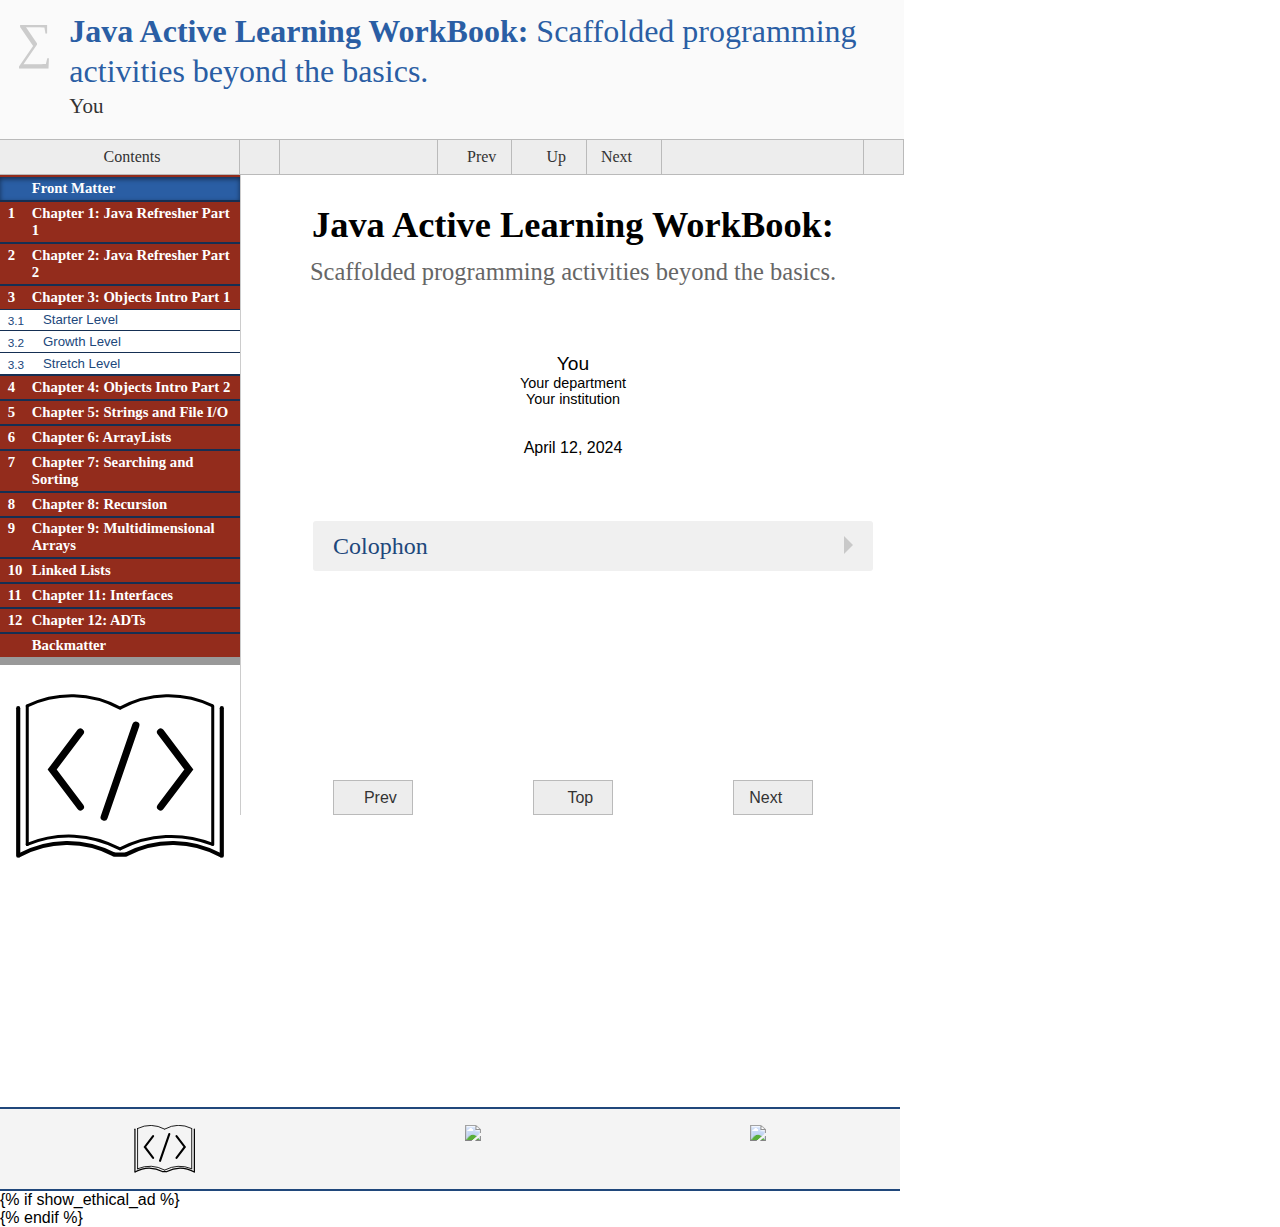
==== published/JavaActiveLearningWorkbook/index.html @ 2fcdfcb6 "runestone target output directory" ====
<!DOCTYPE html>
<html>
<!--********************************************-->
<!--*       Generated from PreTeXt source      *-->
<!--*       on 2024-04-12T17:49:07Z       *-->
<!--*   A recent stable commit (2022-07-01):   *-->
<!--* 6c761d3dba23af92cba35001c852aac04ae99a5f *-->
<!--*                                          *-->
<!--*         https://pretextbook.org          *-->
<!--*                                          *-->
<!--********************************************-->
<head xmlns:og="http://ogp.me/ns#" xmlns:book="https://ogp.me/ns/book#">
<meta http-equiv="Content-Type" content="text/html; charset=UTF-8">
<meta http-equiv="refresh" content="0; URL='frontmatter.html'">
<meta property="og:type" content="book">
<meta property="book:title" content="Java Active Learning WorkBook">
<meta property="book:author" content="You">
</head>
<body></body>
</html>
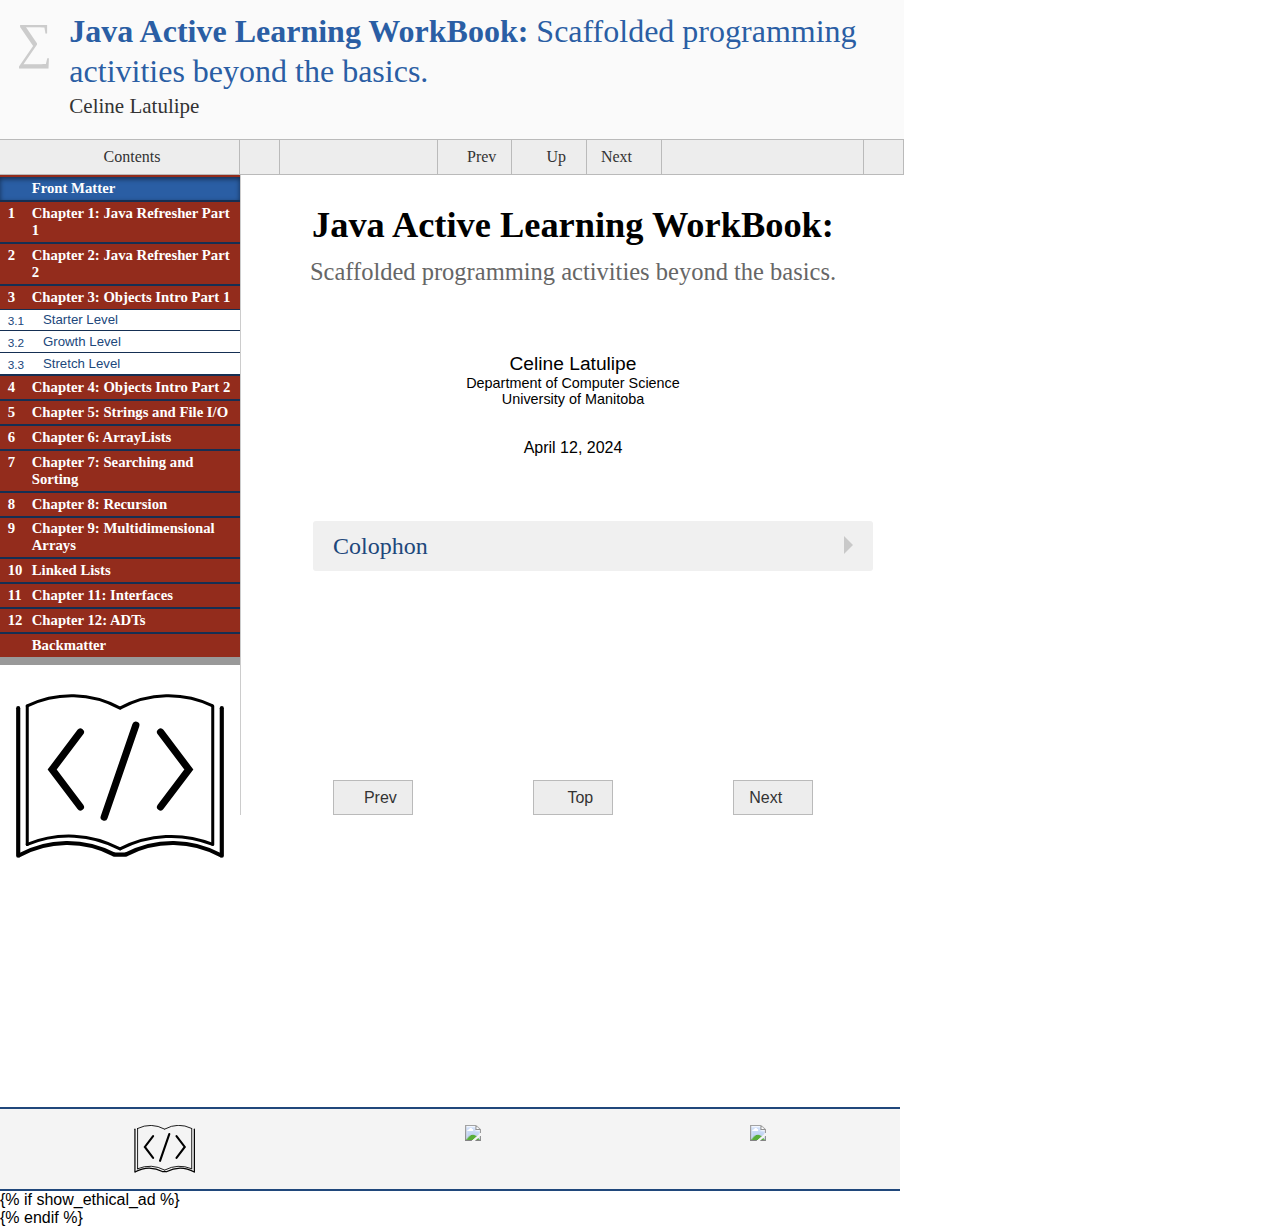
==== commit 8d6063b2: "runestone build stuff" ====
--- a/published/JavaActiveLearningWorkbook/index.html
+++ b/published/JavaActiveLearningWorkbook/index.html
@@ -2,7 +2,7 @@
 <html>
 <!--********************************************-->
 <!--*       Generated from PreTeXt source      *-->
-<!--*       on 2024-04-12T17:49:07Z       *-->
+<!--*       on 2024-04-12T19:45:53Z       *-->
 <!--*   A recent stable commit (2022-07-01):   *-->
 <!--* 6c761d3dba23af92cba35001c852aac04ae99a5f *-->
 <!--*                                          *-->
@@ -14,7 +14,7 @@
 <meta http-equiv="refresh" content="0; URL='frontmatter.html'">
 <meta property="og:type" content="book">
 <meta property="book:title" content="Java Active Learning WorkBook">
-<meta property="book:author" content="You">
+<meta property="book:author" content="Celine Latulipe">
 </head>
 <body></body>
 </html>
